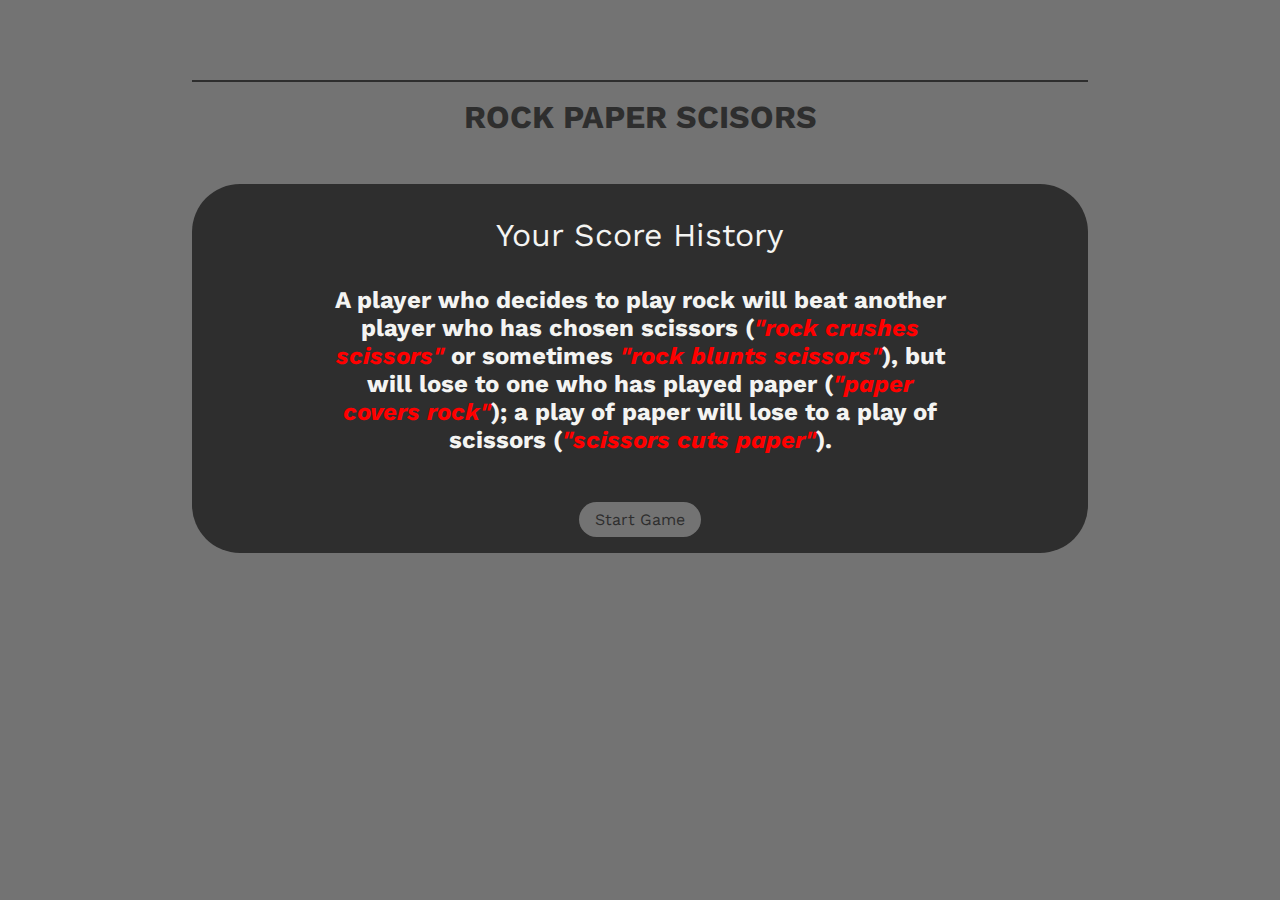
==== history.html @ fb11c831 "two other buttons" ====
<!DOCTYPE html>
<html lang="en">

<head>
    <meta charset="UTF-8">
    <meta http-equiv="X-UA-Compatible" content="IE=edge">
    <meta name="viewport" content="width=device-width, initial-scale=1.0">
    <title>Document</title>
    <link rel="stylesheet" href="./assets/css/style.css">
</head>

<body>
    <header>
        <h1>Rock Paper Scisors</h1>
    </header>

    <main>
        <figure src="./assets/img/PIC.png" alt="rules">
            <figcaption>Your Score History</figcaption>
            <h5>A player who decides to play rock will beat another player who has chosen scissors (<span>"rock
                    crushes scissors"</span> or sometimes <span>"rock blunts scissors"</span>), but will lose to one who
                has played paper (<span>"paper
                    covers rock"</span>); a play of paper will lose to a play of scissors (<span>"scissors cuts
                    paper"</span>).</h5>
        </figure>
        <span></span>
        <a href="index.html">Start Game</a>
    </main>
    <script src="./assets/js/rules.js"></script>
</body>

</html>
---- assets/css/style.css ----
@import url("https://fonts.googleapis.com/css2?family=Work+Sans:ital,wght@0,100;0,300;0,400;0,500;1,300&display=swap");
@import url("https://fonts.googleapis.com/css2?family=Work+Sans:wght@300&display=swap");
* {
  font-family: 'Work Sans', sans-serif;
  -webkit-box-sizing: border-box;
          box-sizing: border-box;
  margin: 0;
  padding: 0;
  color: #F4F4F2;
}

body {
  background-color: #737373;
}

header h1 {
  width: 70%;
  margin: 0 auto;
  margin-top: 5rem;
  text-align: center;
  border-top: 2px solid #2e2e2e;
  padding: 1rem;
  color: #2e2e2e;
  text-transform: uppercase;
}

main {
  width: 70%;
  margin: 0 auto;
  text-align: center;
  background-color: #2e2e2e;
  border-radius: 3em;
}

main div {
  display: inline-block;
}

main div input {
  margin-top: 2em;
  color: #737373;
}

main div label {
  margin-right: 2em;
  margin-top: 2em;
}

main div.icons {
  display: inline-block;
  border-radius: 50%;
  border: 2px solid #737373;
  margin: 1em;
}

main div.icons:hover {
  border: 2px #F4F4F2 solid;
  background-color: #737373;
}

main img {
  display: inline-block;
  margin: 0.5em;
  width: 3em;
  height: 3em;
}

main a {
  text-decoration: none;
  text-transform: none;
  color: #2e2e2e;
  background-color: #737373;
  padding: 0.5em 1em;
  border-color: #F4F4F2;
  margin: 1em;
  display: inline-block;
  border-radius: 2em;
}

main a:hover {
  color: #737373;
  background-color: #F4F4F2;
  padding: 0.5em 1em;
  border-color: #F4F4F2;
  margin: 1em;
}

main form, main article {
  display: inline-block;
  border: solid 1px #737373;
  width: 50%;
  margin: 3em auto;
  margin-top: 1em;
  border-radius: 2em;
}

main form h2, main article h2 {
  padding-top: 1em;
}

main form h3, main article h3 {
  background-color: red;
  width: 6em;
  height: 2em;
  border-radius: 0.5em;
  padding-top: 0.5em;
  text-transform: uppercase;
}

main article {
  display: -webkit-box;
  display: -ms-flexbox;
  display: flex;
  -webkit-box-pack: justify;
      -ms-flex-pack: justify;
          justify-content: space-between;
  padding: 2em;
}

main article h3:first-of-type {
  position: relative;
  right: 5em;
}

main article h3:last-of-type {
  position: relative;
  left: 5em;
}

main article h1:hover {
  font-size: 2.5em;
}

main p {
  text-transform: uppercase;
}

.hide {
  display: none !important;
}

figure {
  display: block;
  width: 70%;
  margin: 2em auto;
}

figcaption {
  font-size: 2em;
  padding: 1em;
}

h5 {
  font-size: 1.5em;
}

h5 span {
  font-style: italic;
  color: red;
}
/*# sourceMappingURL=style.css.map */
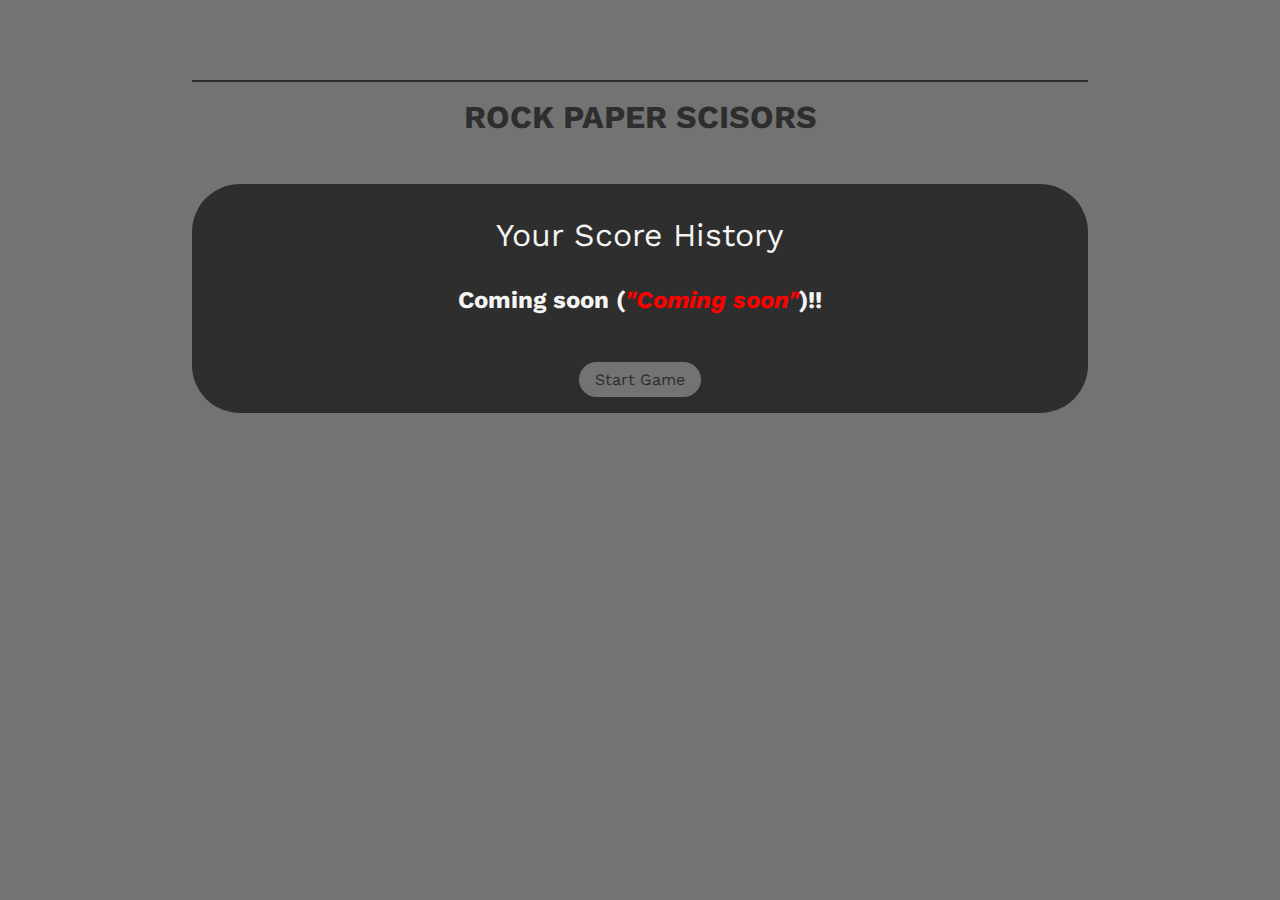
==== commit 8d649459: "to do" ====
--- a/history.html
+++ b/history.html
@@ -15,18 +15,14 @@
     </header>
 
     <main>
+        <!-- to do : change html elemnts and all contents here, implement function to fetch and show game history -->
         <figure src="./assets/img/PIC.png" alt="rules">
             <figcaption>Your Score History</figcaption>
-            <h5>A player who decides to play rock will beat another player who has chosen scissors (<span>"rock
-                    crushes scissors"</span> or sometimes <span>"rock blunts scissors"</span>), but will lose to one who
-                has played paper (<span>"paper
-                    covers rock"</span>); a play of paper will lose to a play of scissors (<span>"scissors cuts
-                    paper"</span>).</h5>
+            <h5>Coming soon (<span>"Coming soon"</span>)!!</h5>
         </figure>
-        <span></span>
         <a href="index.html">Start Game</a>
     </main>
-    <script src="./assets/js/rules.js"></script>
+    <script src="./assets/js/main.js"></script>
 </body>
 
 </html>--- a/assets/css/style.css
+++ b/assets/css/style.css
@@ -1,5 +1,4 @@
 @import url("https://fonts.googleapis.com/css2?family=Work+Sans:ital,wght@0,100;0,300;0,400;0,500;1,300&display=swap");
-@import url("https://fonts.googleapis.com/css2?family=Work+Sans:wght@300&display=swap");
 * {
   font-family: 'Work Sans', sans-serif;
   -webkit-box-sizing: border-box;
@@ -39,11 +38,13 @@
 main div input {
   margin-top: 2em;
   color: #737373;
+  margin-bottom: 2em;
 }
 
 main div label {
   margin-right: 2em;
   margin-top: 2em;
+  display: inline-block;
 }
 
 main div.icons {
@@ -158,4 +159,22 @@
   font-style: italic;
   color: red;
 }
+
+.radio-toolbar label {
+  display: inline-block;
+  background-color: #737373;
+  padding: 0.5em 1em;
+  border-radius: 0.5em;
+  width: 10em;
+  margin: 1em auto;
+}
+
+input[type="radio"] {
+  opacity: 0;
+  position: fixed;
+}
+
+.radio-toolbar input[type="radio"]:checked + label {
+  border: 2px solid #F4F4F2;
+}
 /*# sourceMappingURL=style.css.map */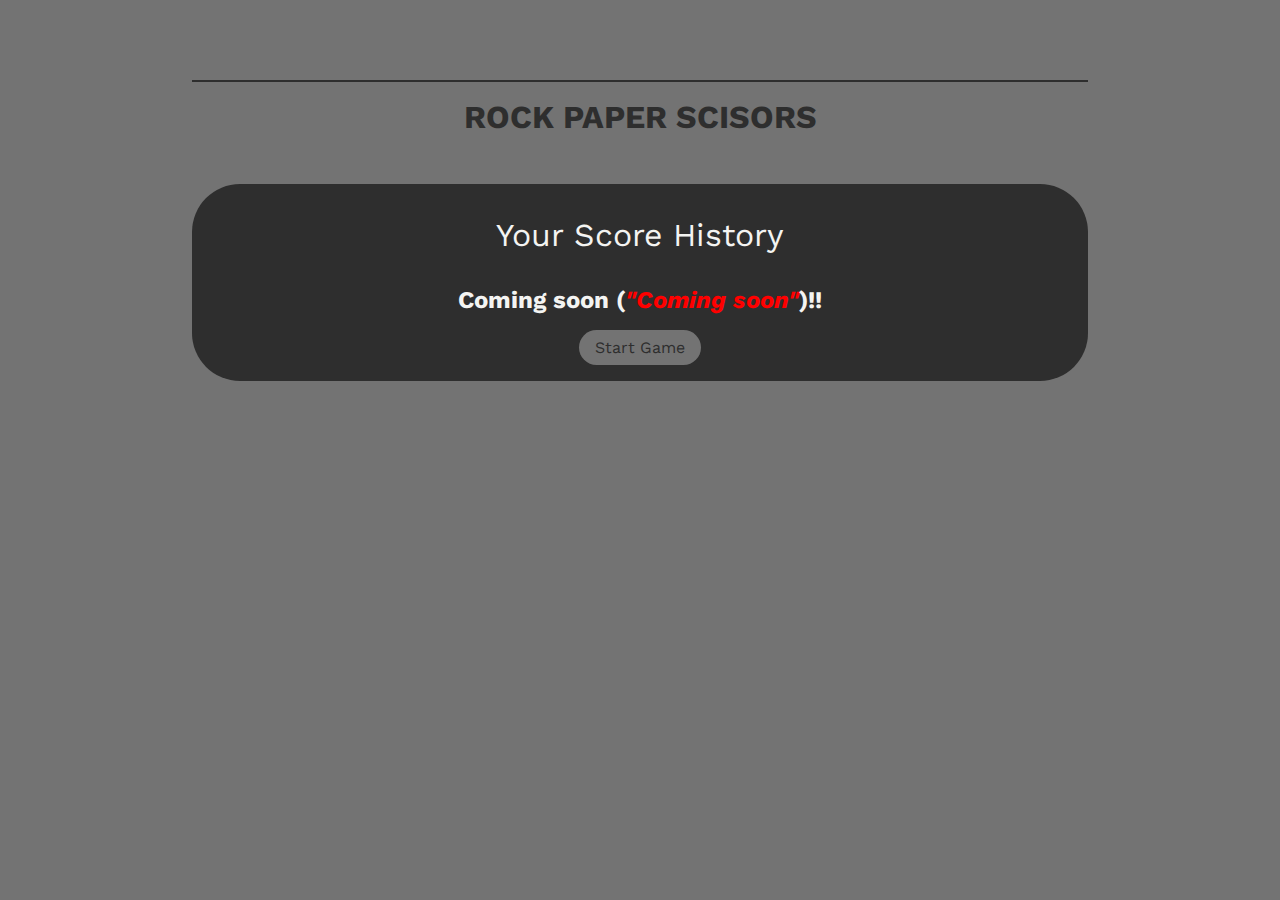
==== commit f8dcdc39: "show history" ====
--- a/history.html
+++ b/history.html
@@ -19,8 +19,8 @@
         <figure src="./assets/img/PIC.png" alt="rules">
             <figcaption>Your Score History</figcaption>
             <h5>Coming soon (<span>"Coming soon"</span>)!!</h5>
-        </figure>
-        <a href="index.html">Start Game</a>
+
+            <a href="index.html">Start Game</a>
     </main>
     <script src="./assets/js/main.js"></script>
 </body>
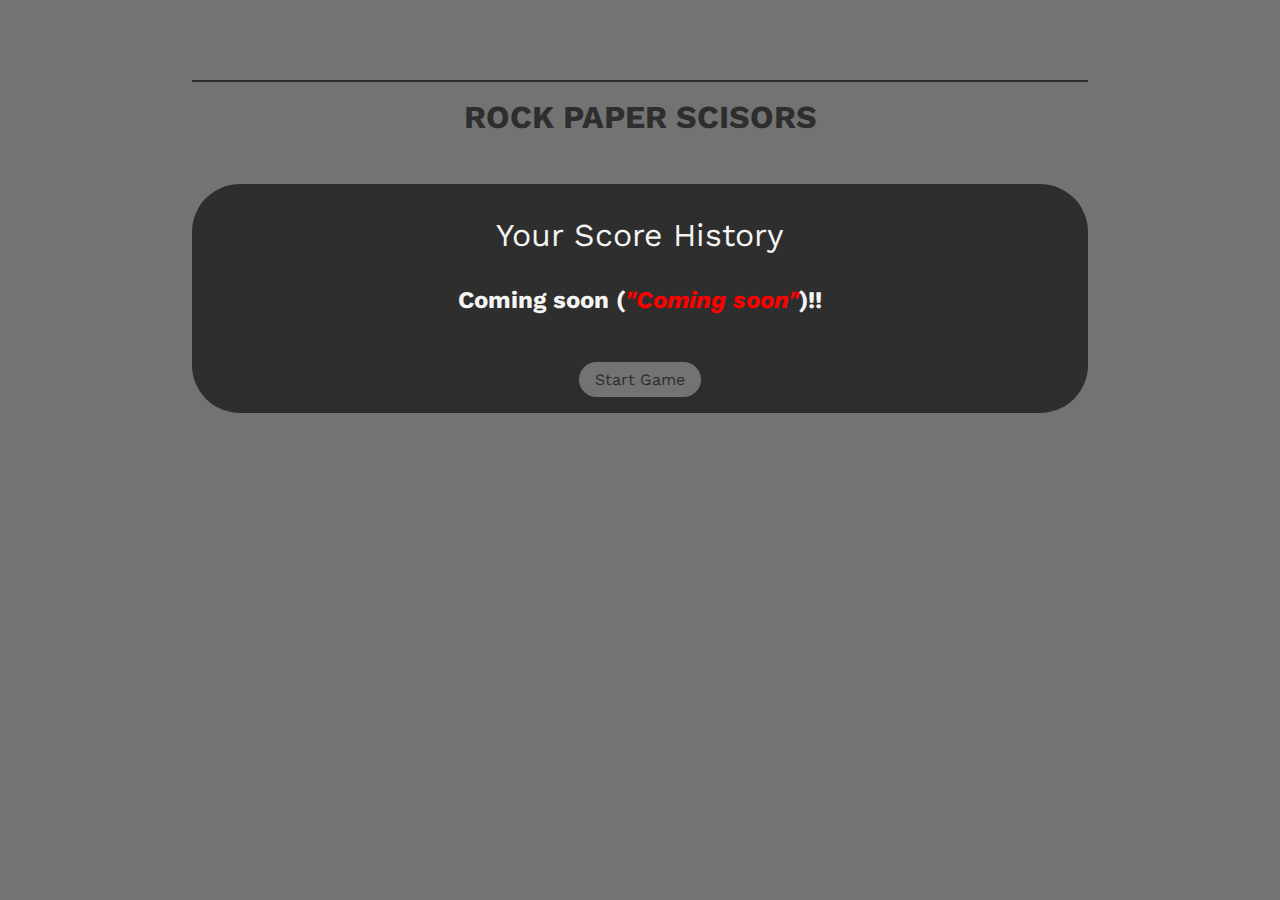
==== commit 5e38900b: "Abgabe" ====
--- a/history.html
+++ b/history.html
@@ -19,8 +19,14 @@
         <figure src="./assets/img/PIC.png" alt="rules">
             <figcaption>Your Score History</figcaption>
             <h5>Coming soon (<span>"Coming soon"</span>)!!</h5>
-
-            <a href="index.html">Start Game</a>
+            <!-- <table id="history">
+                <tr>
+                    <th>User</th>
+                    <th>Computer</th>
+                </tr>
+            </table> -->
+        </figure>
+        <a href="index.html">Start Game</a>
     </main>
     <script src="./assets/js/main.js"></script>
 </body>
--- a/assets/css/style.css
+++ b/assets/css/style.css
@@ -128,7 +128,7 @@
   left: 5em;
 }
 
-main article h1:hover {
+main article h1 {
   font-size: 2.5em;
 }
 
@@ -177,4 +177,19 @@
 .radio-toolbar input[type="radio"]:checked + label {
   border: 2px solid #F4F4F2;
 }
+
+table {
+  margin: 1em auto;
+  border: 1px solid #737373;
+  width: 20%;
+}
+
+table th {
+  color: red;
+}
+
+table th, table td {
+  border: 1px solid #737373;
+  width: 50%;
+}
 /*# sourceMappingURL=style.css.map */